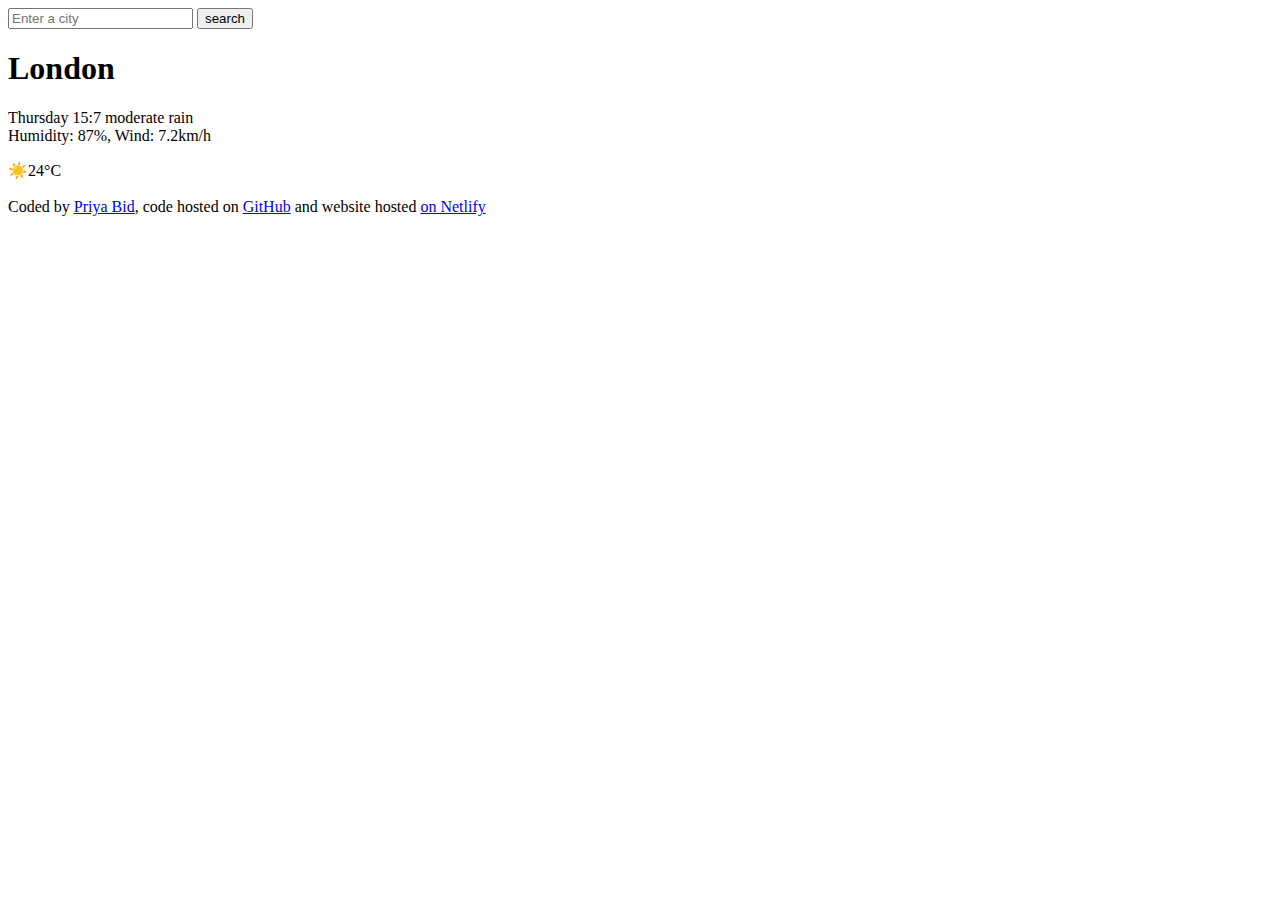
==== index.html @ 65d88c8a "created new folder for css" ====
<!DOCTYPE html>
<html lang="en">
  <head>
    <meta charset="UTF-8" />
    <meta name="viewport" content="width=device-width, initial-scale=1.0" />
    <title>Document</title>
  </head>
  <body>
    <form>
      <input type="search" placeholder="Enter a city" required />
      <input type="submit" value="search" />
    </form>
    <h1>London</h1>
    <div>
      <p>
        Thursday 15:7 moderate rain<br />
        Humidity: 87%, Wind: 7.2km/h
      </p>
    </div>
    <div>☀️24°C</div>
    <br />
    <footer>
      Coded by
      <a href="https://github.com/PriyaB-coder" target="_blank"> Priya Bid</a>,
      code hosted on
      <a
        href="https://github.com/PriyaB-coder/New-Weather-Project"
        target="_blank"
        >GitHub</a
      >
      and website hosted
      <a href="https://priyasnewweatherapp.netlify.app" target="_blank"
        >on Netlify</a
      >
    </footer>
  </body>
</html>
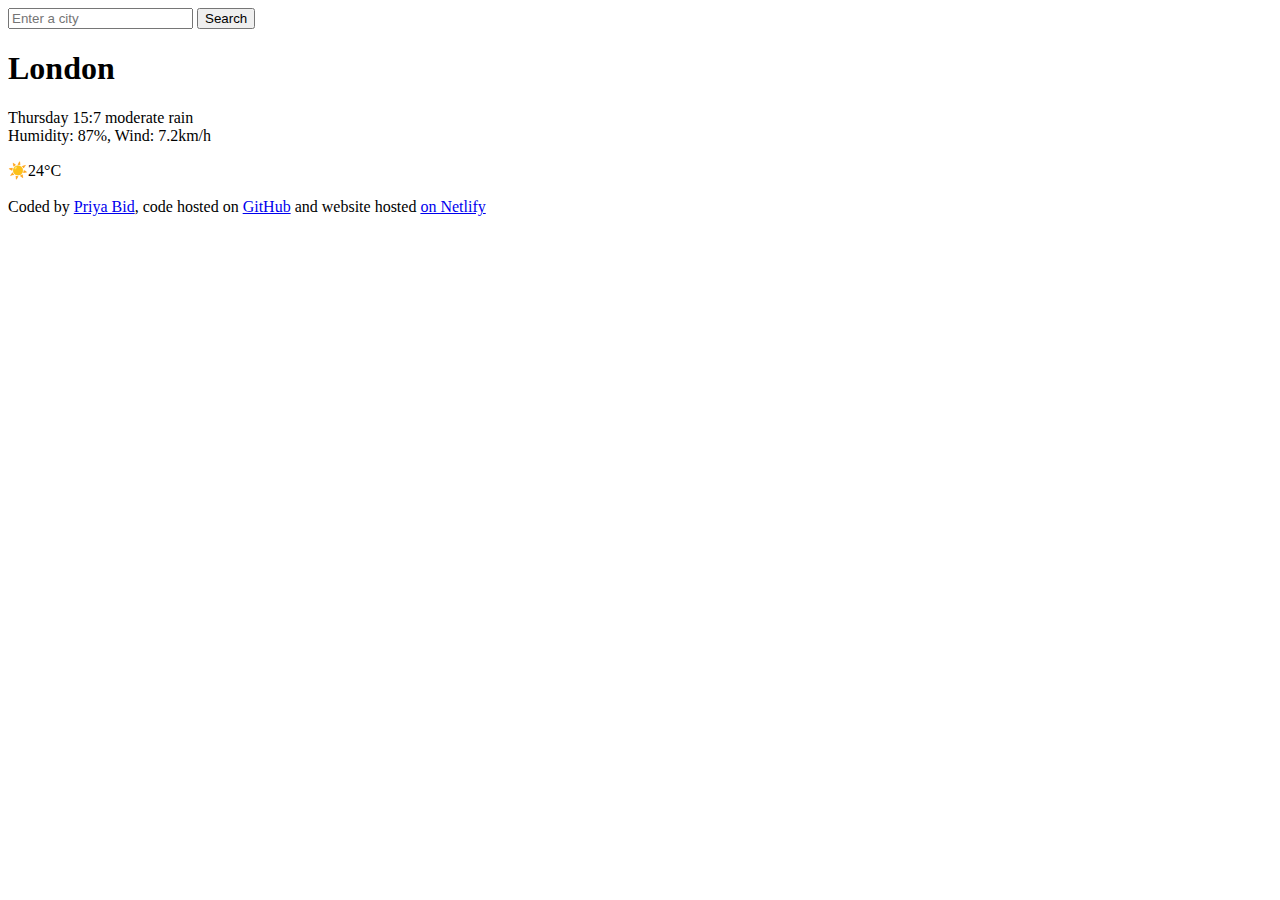
==== commit 1b8b9e62: "more divs" ====
--- a/index.html
+++ b/index.html
@@ -3,35 +3,44 @@
   <head>
     <meta charset="UTF-8" />
     <meta name="viewport" content="width=device-width, initial-scale=1.0" />
+    <link rel="stylesheet" href="src/index.css" />
     <title>Document</title>
   </head>
   <body>
-    <form>
-      <input type="search" placeholder="Enter a city" required />
-      <input type="submit" value="search" />
-    </form>
-    <h1>London</h1>
-    <div>
-      <p>
-        Thursday 15:7 moderate rain<br />
-        Humidity: 87%, Wind: 7.2km/h
-      </p>
+    <div class="form">
+      <form>
+        <input
+          type="search"
+          placeholder="Enter a city"
+          required
+          class="search-input"
+        />
+        <input type="submit" value="Search" class="submit-button" />
+      </form>
+      <h1>London</h1>
+      <div>
+        <p>
+          Thursday 15:7 moderate rain<br />
+          Humidity: 87%, Wind: 7.2km/h
+        </p>
+      </div>
+      <div>☀️24°C</div>
+      <br />
+
+      <footer>
+        Coded by
+        <a href="https://github.com/PriyaB-coder" target="_blank"> Priya Bid</a
+        >, code hosted on
+        <a
+          href="https://github.com/PriyaB-coder/New-Weather-Project"
+          target="_blank"
+          >GitHub</a
+        >
+        and website hosted
+        <a href="https://priyasnewweatherapp.netlify.app" target="_blank"
+          >on Netlify</a
+        >
+      </footer>
     </div>
-    <div>☀️24°C</div>
-    <br />
-    <footer>
-      Coded by
-      <a href="https://github.com/PriyaB-coder" target="_blank"> Priya Bid</a>,
-      code hosted on
-      <a
-        href="https://github.com/PriyaB-coder/New-Weather-Project"
-        target="_blank"
-        >GitHub</a
-      >
-      and website hosted
-      <a href="https://priyasnewweatherapp.netlify.app" target="_blank"
-        >on Netlify</a
-      >
-    </footer>
   </body>
 </html>
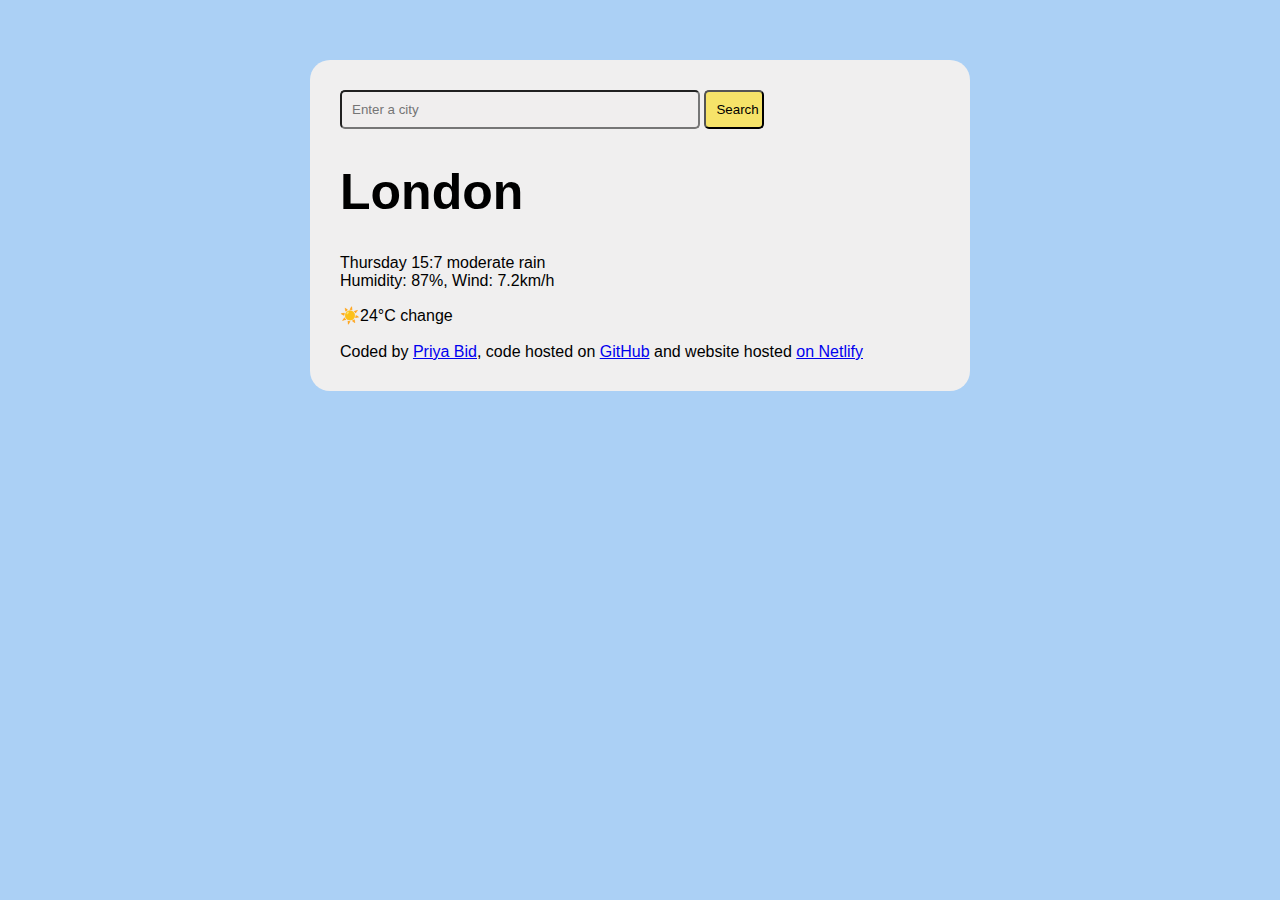
==== commit a159fbba: "Update index.html" ====
--- a/index.html
+++ b/index.html
@@ -24,7 +24,7 @@
           Humidity: 87%, Wind: 7.2km/h
         </p>
       </div>
-      <div>☀️24°C</div>
+      <div>☀️24°C change</div>
       <br />
 
       <footer>
--- a/src/index.css
+++ b/src/index.css
@@ -0,0 +1,29 @@
+body {
+  background-color: rgb(171, 208, 245);
+  font-family: "Lucida Sans", "Lucida Sans Regular", "Lucida Grande",
+    "Lucida Sans Unicode", Geneva, Verdana, sans-serif;
+}
+
+.form {
+  background: rgb(240, 239, 239);
+  border-radius: 20px;
+  max-width: 600px;
+  margin: 60px auto;
+  padding: 30px;
+}
+.search-input {
+  background: rgb(240, 238, 238);
+  border-radius: 5px;
+  padding: 10px;
+  width: 60%;
+}
+.submit-button {
+  text-align: center;
+  background-color: rgb(246, 227, 105);
+  border-radius: 5px;
+  padding: 10px;
+  width: 10%;
+}
+h1 {
+  font-size: 50px;
+}
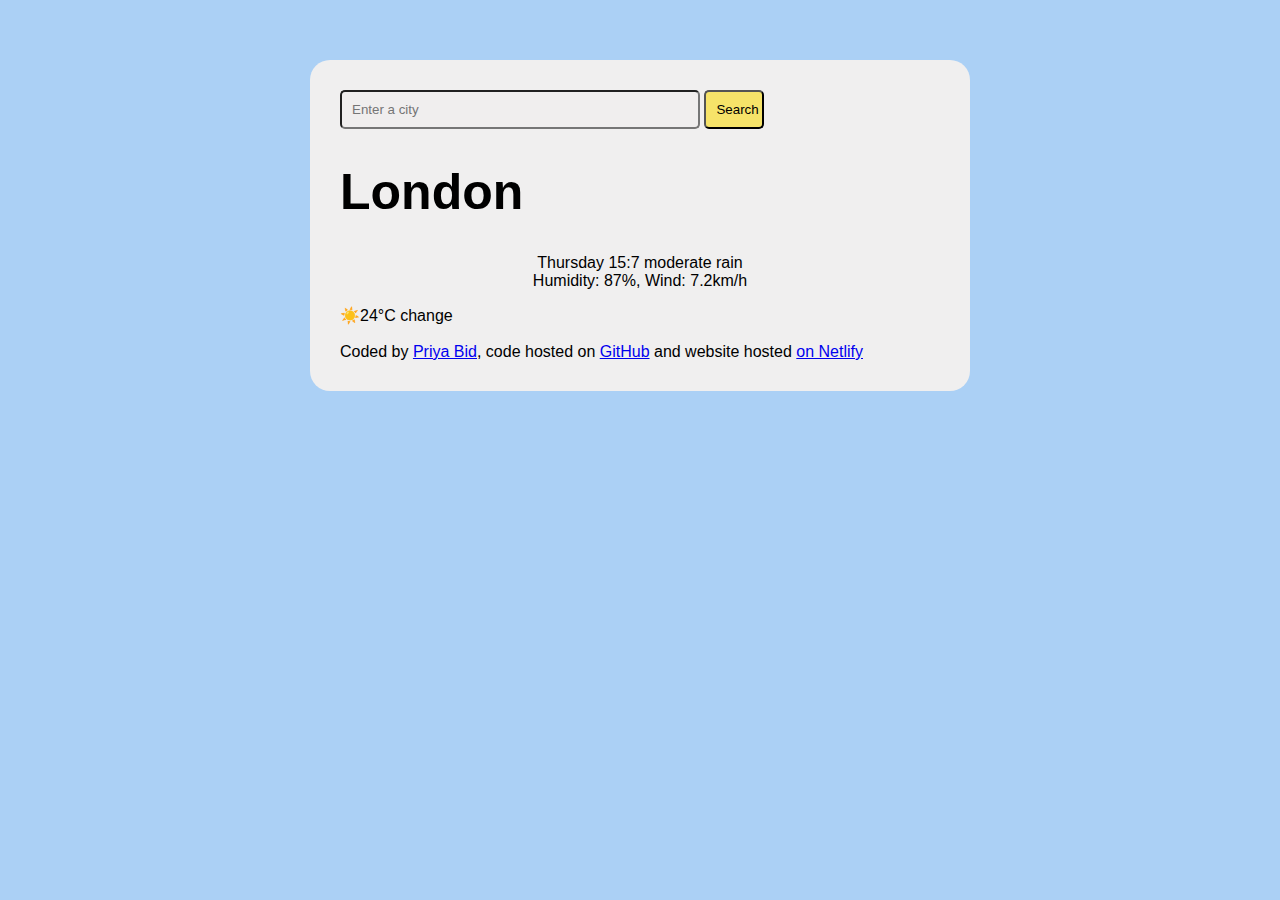
==== commit 1208a729: "added a class called test" ====
--- a/index.html
+++ b/index.html
@@ -19,7 +19,7 @@
       </form>
       <h1>London</h1>
       <div>
-        <p>
+        <p class="test">
           Thursday 15:7 moderate rain<br />
           Humidity: 87%, Wind: 7.2km/h
         </p>
--- a/src/index.css
+++ b/src/index.css
@@ -27,3 +27,6 @@
 h1 {
   font-size: 50px;
 }
+.test {
+  text-align: center;
+}
